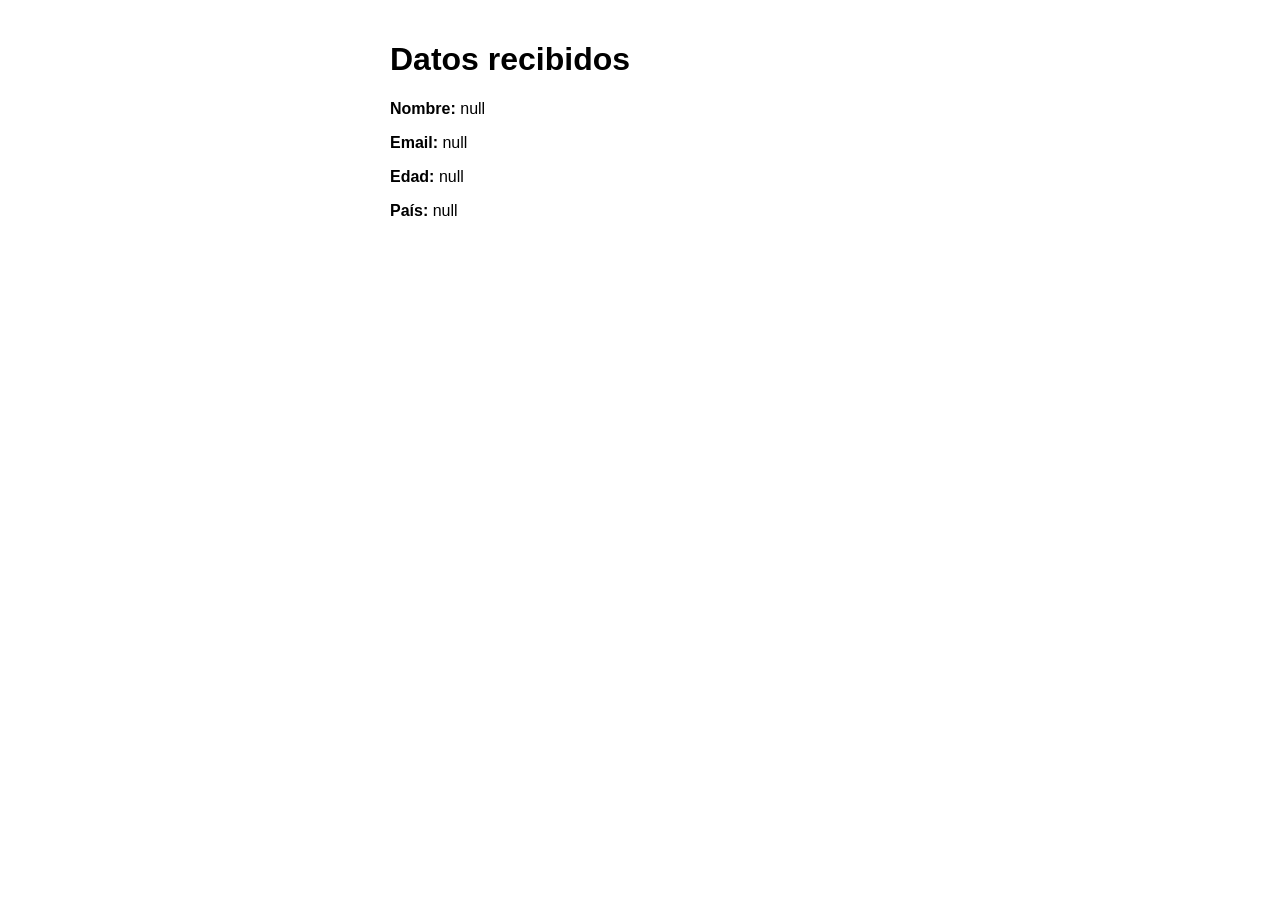
==== resultado.html @ b66ed896 "Formulario con validaciones" ====
<!DOCTYPE html>
<html lang="es">
<head>
    <meta charset="UTF-8">
    <title>Datos recibidos</title>
<link rel="stylesheet" href="estilos.css"></head>
<body>

    <h1>Datos recibidos</h1>

    <div id="resultado"></div>

<script src="resultado.js"></script>
</body>
</html>
---- estilos.css ----
body{
    font-family: Arial, sans-serif;
    max-width: 500px;
    margin: auto;
    padding: 20px;
}

form{
    display: flex;
    flex-direction: column;
    gap: 10px;
}

button{
    padding: 10px;
}
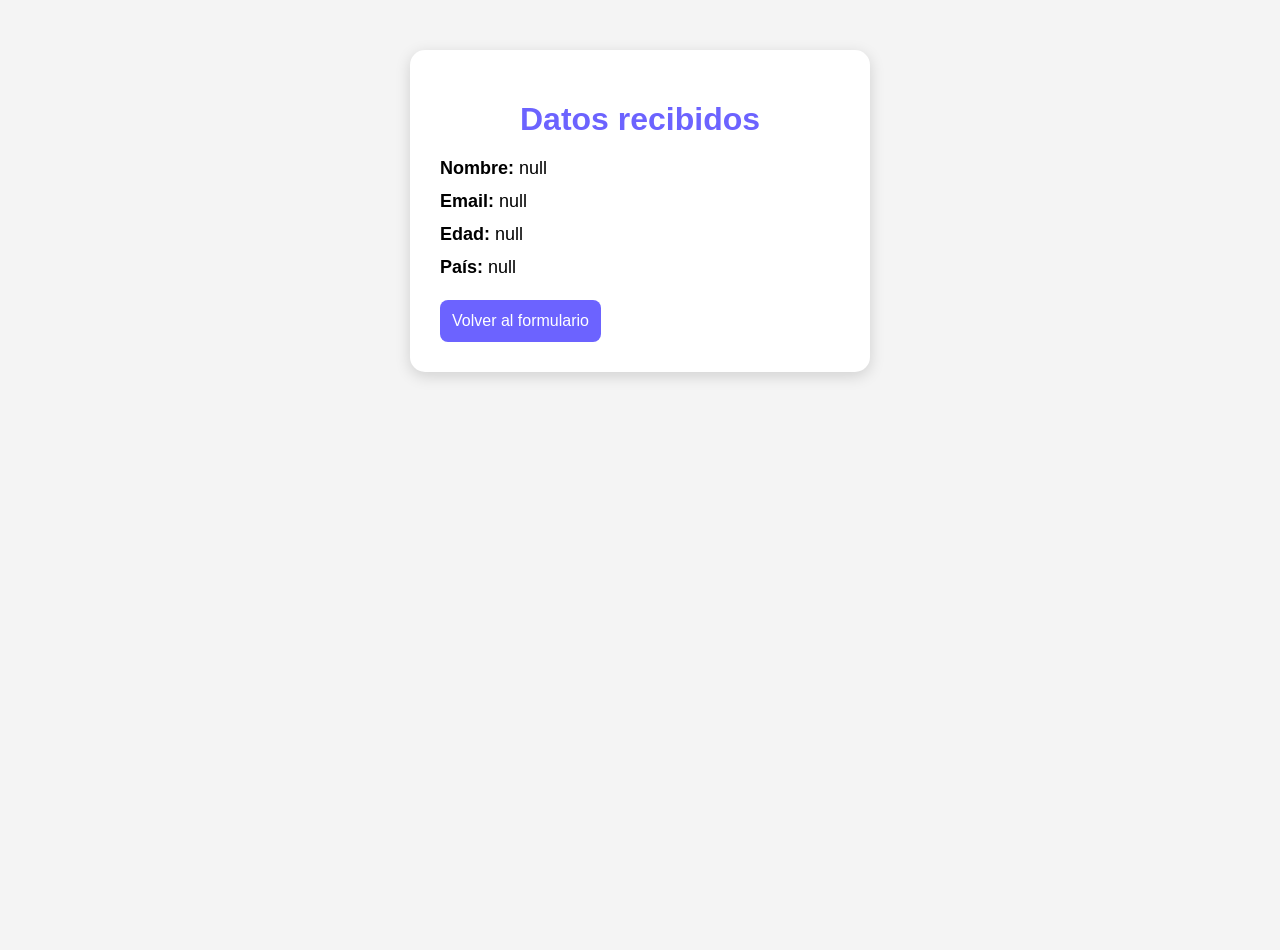
==== commit eaa6630d: "Agrego estilos al formulario" ====
--- a/resultado.html
+++ b/resultado.html
@@ -3,13 +3,23 @@
 <head>
     <meta charset="UTF-8">
     <title>Datos recibidos</title>
-<link rel="stylesheet" href="estilos.css"></head>
+    <link rel="stylesheet" href="estilos.css">
+</head>
 <body>
 
-    <h1>Datos recibidos</h1>
+    <div id="resultado">
 
-    <div id="resultado"></div>
+        <h1>Datos recibidos</h1>
 
-<script src="resultado.js"></script>
+        <div id="datos"></div>
+
+        <button onclick="window.location.href='index.html'">
+            Volver al formulario
+        </button>
+
+    </div>
+
+    <script src="resultado.js"></script>
+
 </body>
 </html>
--- a/estilos.css
+++ b/estilos.css
@@ -1,16 +1,71 @@
 body{
     font-family: Arial, sans-serif;
-    max-width: 500px;
-    margin: auto;
-    padding: 20px;
+    background-color: #f4f4f4;
+    margin: 0;
+    min-height: 100vh;
+
+    display: flex;
+    justify-content: center;
+    align-items: flex-start;
+    padding-top: 50px;
+}
+
+form,
+#resultado{
+    background-color: white;
+    padding: 30px;
+    border-radius: 15px;
+    box-shadow: 0 4px 15px rgba(0,0,0,0.15);
+    width: 400px;
+}
+
+h1{
+    text-align: center;
+    color: #6c63ff;
+    margin-bottom: 20px;
 }
 
 form{
     display: flex;
     flex-direction: column;
-    gap: 10px;
+    gap: 12px;
+}
+
+label{
+    font-weight: bold;
+    color: #555;
+}
+
+input,
+select{
+    padding: 10px;
+    border: 1px solid #ccc;
+    border-radius: 8px;
+    font-size: 15px;
+}
+
+input:focus,
+select:focus{
+    outline: none;
+    border-color: #6c63ff;
 }
 
 button{
-    padding: 10px;
+    margin-top: 10px;
+    padding: 12px;
+    border: none;
+    border-radius: 8px;
+    background-color: #6c63ff;
+    color: white;
+    font-size: 16px;
+    cursor: pointer;
+}
+
+button:hover{
+    background-color: #564fd1;
+}
+
+p{
+    font-size: 18px;
+    margin: 12px 0;
 }
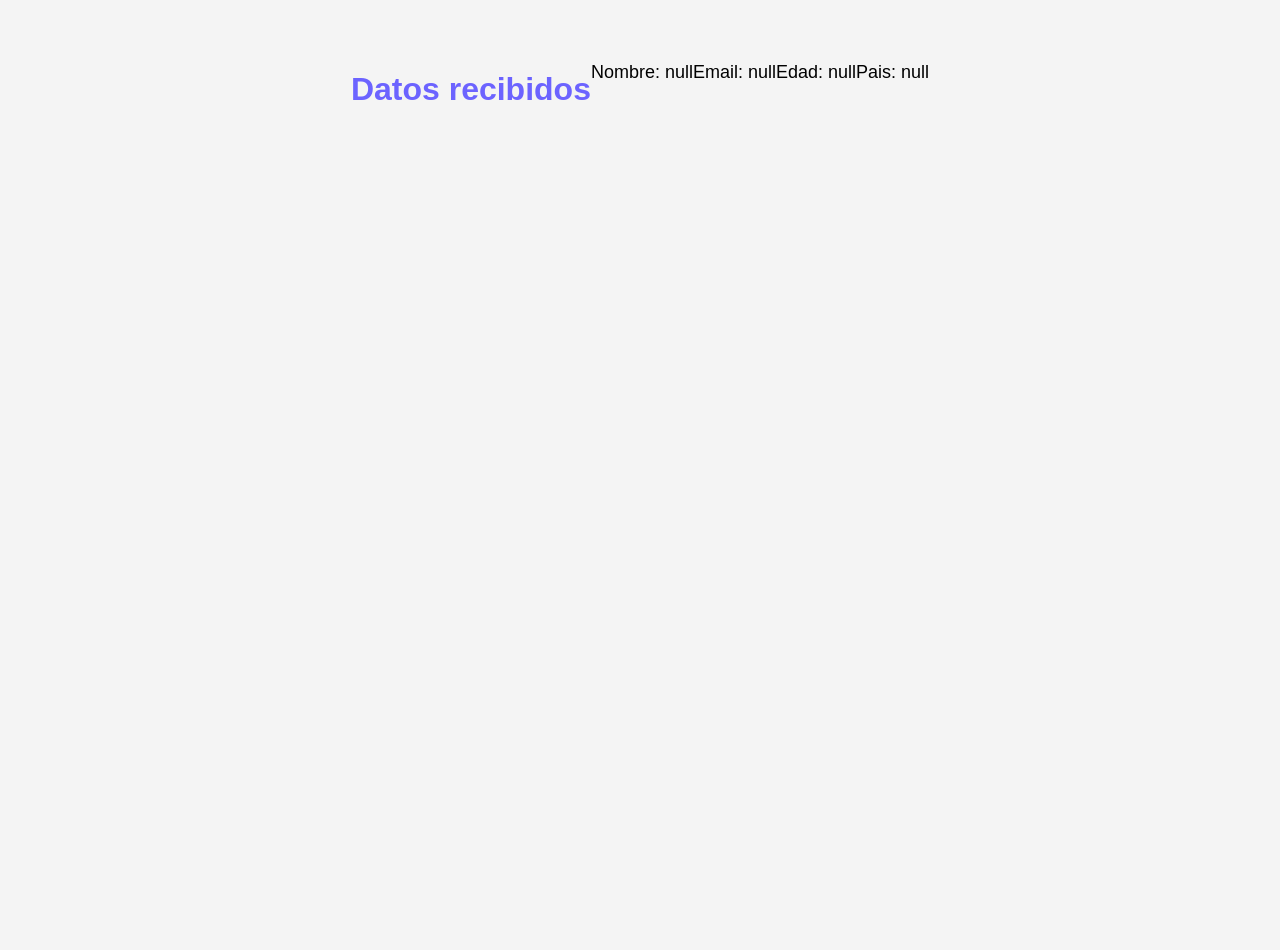
==== commit 3a3add5d: "se reciben los parametros y se muestran por pantalla" ====
--- a/resultado.html
+++ b/resultado.html
@@ -7,19 +7,13 @@
 </head>
 <body>
 
-    <div id="resultado">
+    <h1>Datos recibidos</h1>
 
-        <h1>Datos recibidos</h1>
-
-        <div id="datos"></div>
-
-        <button onclick="window.location.href='index.html'">
-            Volver al formulario
-        </button>
-
-    </div>
-
-    <script src="resultado.js"></script>
-
+        <p id="nombre"></p>
+        <p id="email"></p>
+        <p id="edad"></p>
+        <p id="pais"></p>
+        
 </body>
+<script src="resultado.js"></script>
 </html>
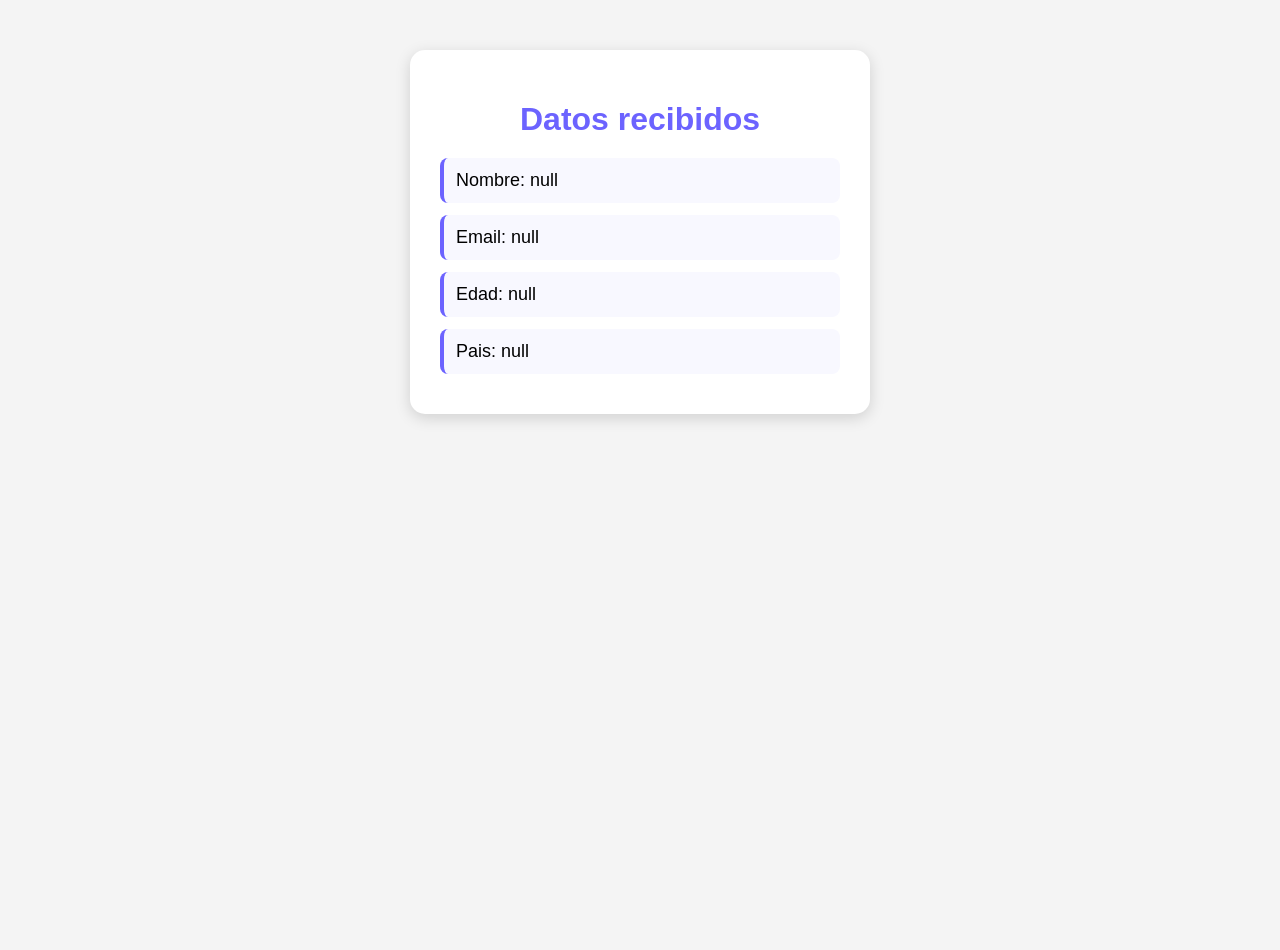
==== commit 9d15c3a3: "Agrego estilos a los resultados" ====
--- a/resultado.html
+++ b/resultado.html
@@ -7,13 +7,18 @@
 </head>
 <body>
 
-    <h1>Datos recibidos</h1>
+    <div id="resultado">
+
+        <h1>Datos recibidos</h1>
 
         <p id="nombre"></p>
         <p id="email"></p>
         <p id="edad"></p>
         <p id="pais"></p>
-        
+
+    </div>
+
+    <script src="resultado.js"></script>
+
 </body>
-<script src="resultado.js"></script>
 </html>
--- a/estilos.css
+++ b/estilos.css
@@ -68,4 +68,11 @@
 p{
     font-size: 18px;
     margin: 12px 0;
+}
+#resultado p{
+    background-color: #f8f8ff;
+    padding: 12px;
+    border-left: 4px solid #6c63ff;
+    border-radius: 8px;
+    margin-bottom: 10px;
 }
